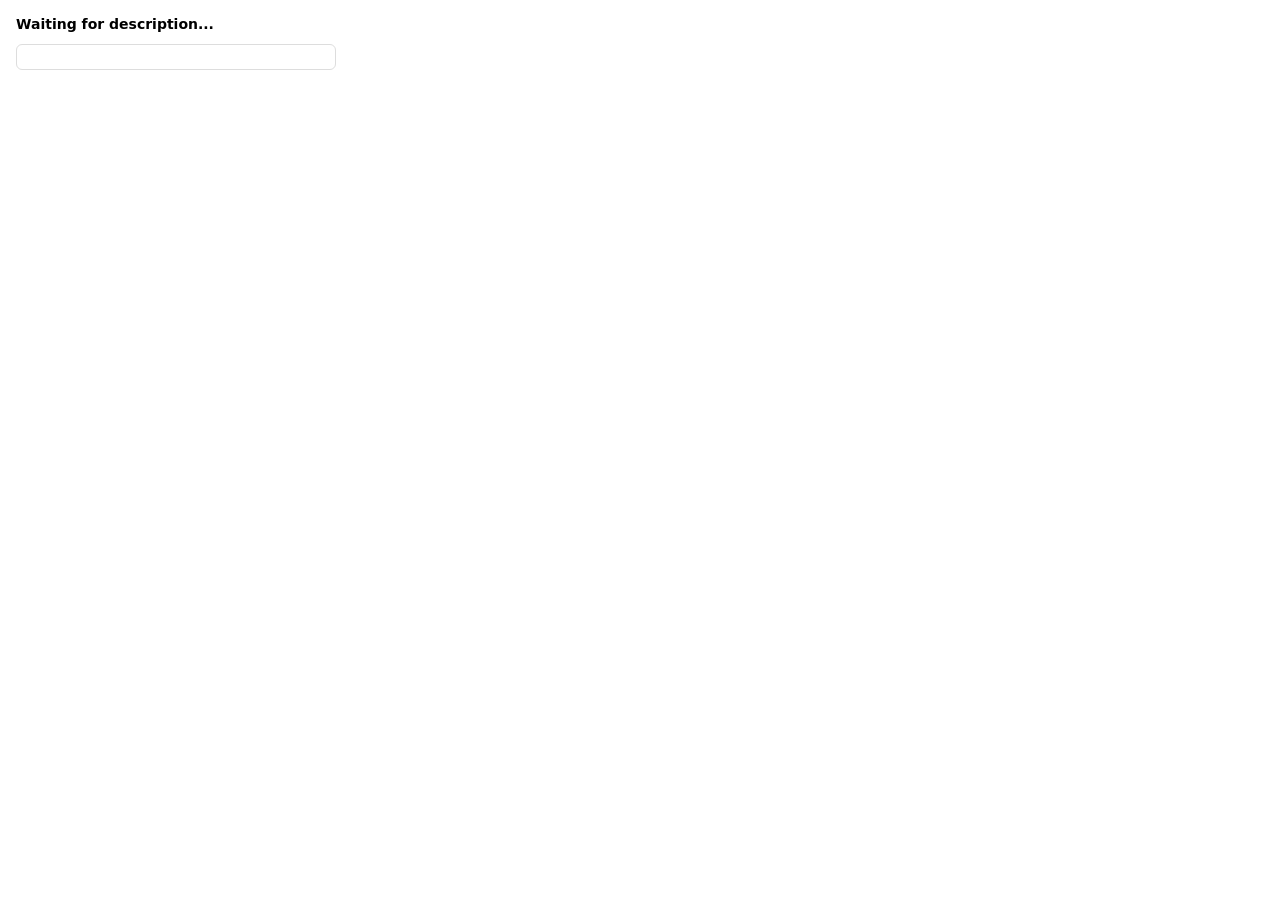
==== Web Browser Plugins/AI Image Description Chromium Plugin/popup/popup.html @ 10d82a91 "Added AI Image Description Chromium Plugin" ====
<!DOCTYPE html>
<html>
<head>
  <style>
    body {
      width: 320px;
      margin: 0;
      padding: 16px;
      font-family: system-ui, sans-serif;
      background: #fafafa;
      color: #222;
    }

    #status {
      font-size: 14px;
      font-weight: 600;
      margin-bottom: 8px;
      color: #444;
    }

    #output {
      margin-top: 12px;
      padding: 12px;
      background: #fff;
      border-radius: 6px;
      border: 1px solid #ddd;
      font-size: 13px;
      line-height: 1.4;
      white-space: pre-wrap;
      max-height: 260px;
      overflow-y: auto;
    }

    #copyBtn {
      margin-top: 12px;
      padding: 8px 12px;
      width: 100%;
      border: none;
      border-radius: 6px;
      background: #4a6df0;
      color: white;
      font-size: 14px;
      cursor: pointer;
    }

    #copyBtn:hover {
      background: #3a59d8;
    }
    body {
  --bg: #ffffff;
  --fg: #000000;
    }

    body.dark {
      --bg: #111;
      --fg: #e5e5e5;
    }

    body, #output, #status {
      background: var(--bg);
      color: var(--fg);
    }
  </style>
</head>
<body>
  <div id="status">Waiting for description...</div>
  <div id="output"></div>
  <button id="copyBtn" style="display:none;">Copy</button>

  <script src="popup.js"></script>
</body>
</html>
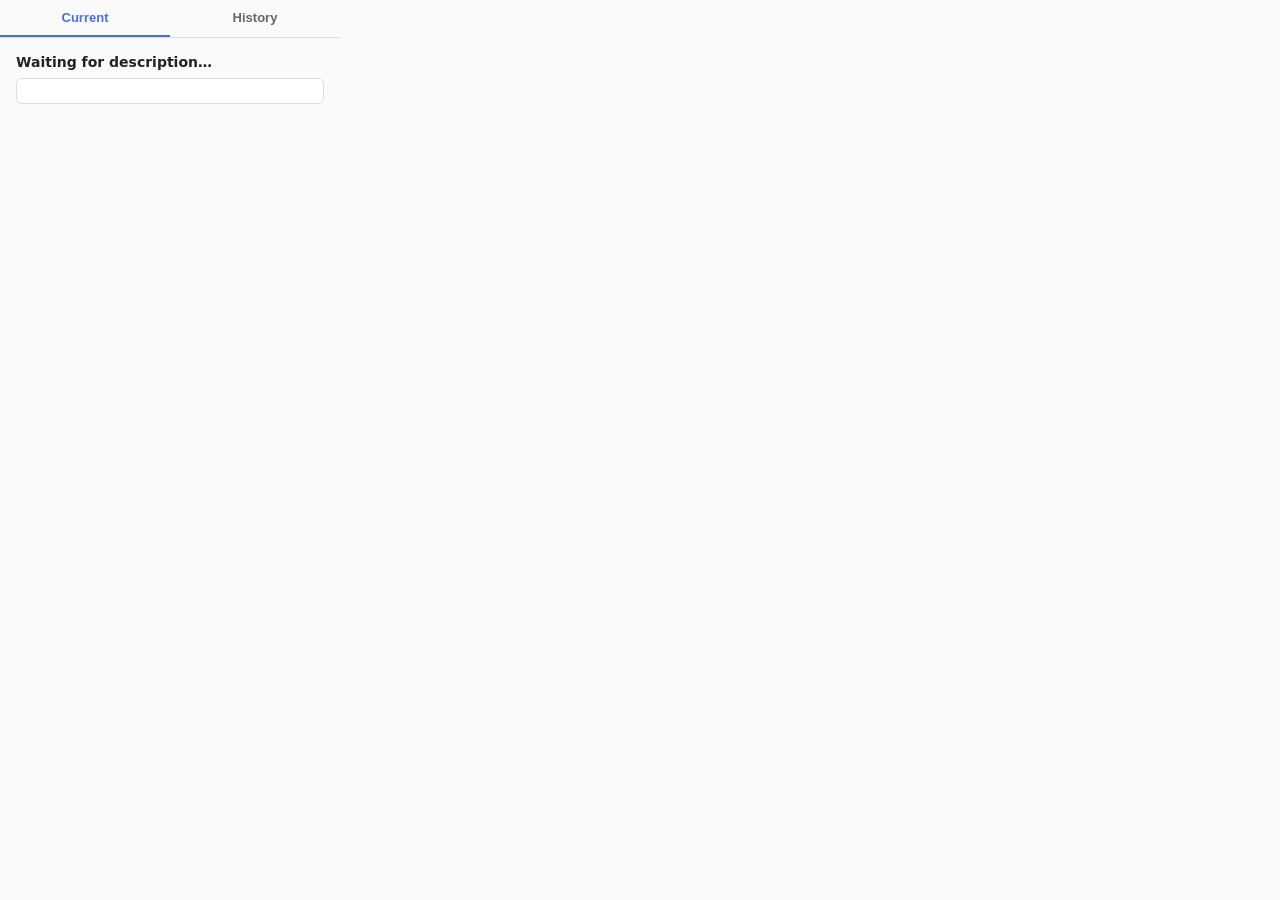
==== commit 30ceca1e: "Updated Plugin UI and fixed issues with the AI Image Description Chromium Plugin" ====
--- a/Web Browser Plugins/AI Image Description Chromium Plugin/popup/popup.html
+++ b/Web Browser Plugins/AI Image Description Chromium Plugin/popup/popup.html
@@ -1,72 +1,203 @@
 <!DOCTYPE html>
 <html>
 <head>
+  <meta charset="UTF-8">
   <style>
+    :root {
+      --bg: #fafafa;
+      --fg: #222;
+      --card: #fff;
+      --border: #ddd;
+      --muted: #666;
+      --accent: #4a6df0;
+      --accent-hover: #3a59d8;
+    }
+
+    body.dark {
+      --bg: #111;
+      --fg: #e5e5e5;
+      --card: #1c1c1c;
+      --border: #333;
+      --muted: #999;
+      --accent: #4a6df0;
+      --accent-hover: #5a7bff;
+    }
+
     body {
-      width: 320px;
+      width: 340px;
       margin: 0;
-      padding: 16px;
+      padding: 0;
       font-family: system-ui, sans-serif;
-      background: #fafafa;
-      color: #222;
-    }
+      background: var(--bg);
+      color: var(--fg);
+    }
+
+    /* Tabs */
+    .tabs {
+      display: flex;
+      border-bottom: 1px solid var(--border);
+    }
+    .tab {
+      flex: 1;
+      padding: 10px;
+      text-align: center;
+      font-size: 13px;
+      font-weight: 600;
+      color: var(--muted);
+      cursor: pointer;
+      background: none;
+      border: none;
+      border-bottom: 2px solid transparent;
+    }
+    .tab.active {
+      color: var(--accent);
+      border-bottom-color: var(--accent);
+    }
+
+    .panel { padding: 16px; }
+    .hidden { display: none; }
 
     #status {
       font-size: 14px;
       font-weight: 600;
       margin-bottom: 8px;
-      color: #444;
-    }
-
-    #output {
-      margin-top: 12px;
+      color: var(--fg);
+    }
+
+    /* Progress bar */
+    #progressWrap {
+      height: 8px;
+      background: var(--border);
+      border-radius: 4px;
+      overflow: hidden;
+      margin: 10px 0;
+      display: none;
+    }
+    #progressBar {
+      height: 100%;
+      width: 0%;
+      background: var(--accent);
+      border-radius: 4px;
+      transition: width 0.2s ease;
+    }
+    /* Indeterminate animation when we have no value/max */
+    #progressBar.indeterminate {
+      width: 40% !important;
+      animation: slide 1.1s infinite ease-in-out;
+    }
+    @keyframes slide {
+      0%   { margin-left: -40%; }
+      100% { margin-left: 100%; }
+    }
+
+    .thumb {
+      max-width: 100%;
+      max-height: 120px;
+      border-radius: 6px;
+      border: 1px solid var(--border);
+      margin: 0 auto 10px;
+      display: none;
+    }
+
+    #output, .hist-result {
+      margin-top: 4px;
       padding: 12px;
-      background: #fff;
-      border-radius: 6px;
-      border: 1px solid #ddd;
+      background: var(--card);
+      border-radius: 6px;
+      border: 1px solid var(--border);
       font-size: 13px;
       line-height: 1.4;
       white-space: pre-wrap;
-      max-height: 260px;
+      max-height: 240px;
       overflow-y: auto;
     }
 
-    #copyBtn {
+    .error { color: #d33; }
+
+    button.action {
       margin-top: 12px;
       padding: 8px 12px;
       width: 100%;
       border: none;
       border-radius: 6px;
-      background: #4a6df0;
+      background: var(--accent);
       color: white;
       font-size: 14px;
       cursor: pointer;
     }
-
-    #copyBtn:hover {
-      background: #3a59d8;
-    }
-    body {
-  --bg: #ffffff;
-  --fg: #000000;
-    }
-
-    body.dark {
-      --bg: #111;
-      --fg: #e5e5e5;
-    }
-
-    body, #output, #status {
-      background: var(--bg);
+    button.action:hover { background: var(--accent-hover); }
+
+    /* History */
+    .hist-empty { color: var(--muted); font-size: 13px; text-align: center; padding: 20px 0; }
+    .hist-item {
+      border: 1px solid var(--border);
+      border-radius: 8px;
+      padding: 10px;
+      margin-bottom: 10px;
+      background: var(--card);
+    }
+    .hist-head { display: flex; gap: 10px; }
+    .hist-thumb {
+      width: 56px; height: 56px;
+      object-fit: cover;
+      border-radius: 6px;
+      border: 1px solid var(--border);
+      flex-shrink: 0;
+      background: var(--border);
+    }
+    .hist-meta { font-size: 11px; color: var(--muted); line-height: 1.4; overflow: hidden; }
+    .hist-meta .model { font-weight: 600; color: var(--fg); }
+    .hist-snippet {
+      margin-top: 8px;
+      font-size: 12px;
+      line-height: 1.4;
+      max-height: 60px;
+      overflow: hidden;
+      cursor: pointer;
+      position: relative;
+    }
+    .hist-snippet.expanded { max-height: none; }
+    .hist-actions { display: flex; gap: 8px; margin-top: 8px; }
+    .hist-actions button {
+      flex: 1;
+      padding: 5px;
+      font-size: 11px;
+      border: 1px solid var(--border);
+      border-radius: 5px;
+      background: none;
       color: var(--fg);
-    }
+      cursor: pointer;
+    }
+    .hist-actions button:hover { border-color: var(--accent); color: var(--accent); }
+    #clearBtn {
+      width: 100%; margin-bottom: 12px; padding: 6px;
+      font-size: 12px; border: 1px solid var(--border);
+      border-radius: 6px; background: none; color: var(--muted); cursor: pointer;
+    }
+    #clearBtn:hover { color: #d33; border-color: #d33; }
   </style>
 </head>
 <body>
-  <div id="status">Waiting for description...</div>
-  <div id="output"></div>
-  <button id="copyBtn" style="display:none;">Copy</button>
+  <div class="tabs">
+    <button class="tab active" data-tab="current">Current</button>
+    <button class="tab" data-tab="history">History</button>
+  </div>
+
+  <!-- CURRENT -->
+  <div id="panel-current" class="panel">
+    <div id="status">Waiting for description…</div>
+    <div id="progressWrap"><div id="progressBar"></div></div>
+    <img id="thumb" class="thumb" alt="">
+    <div id="output"></div>
+    <button id="copyBtn" class="action" style="display:none;">Copy</button>
+  </div>
+
+  <!-- HISTORY -->
+  <div id="panel-history" class="panel hidden">
+    <button id="clearBtn">Clear all history</button>
+    <div id="historyList"></div>
+  </div>
 
   <script src="popup.js"></script>
 </body>
-</html>+</html>
